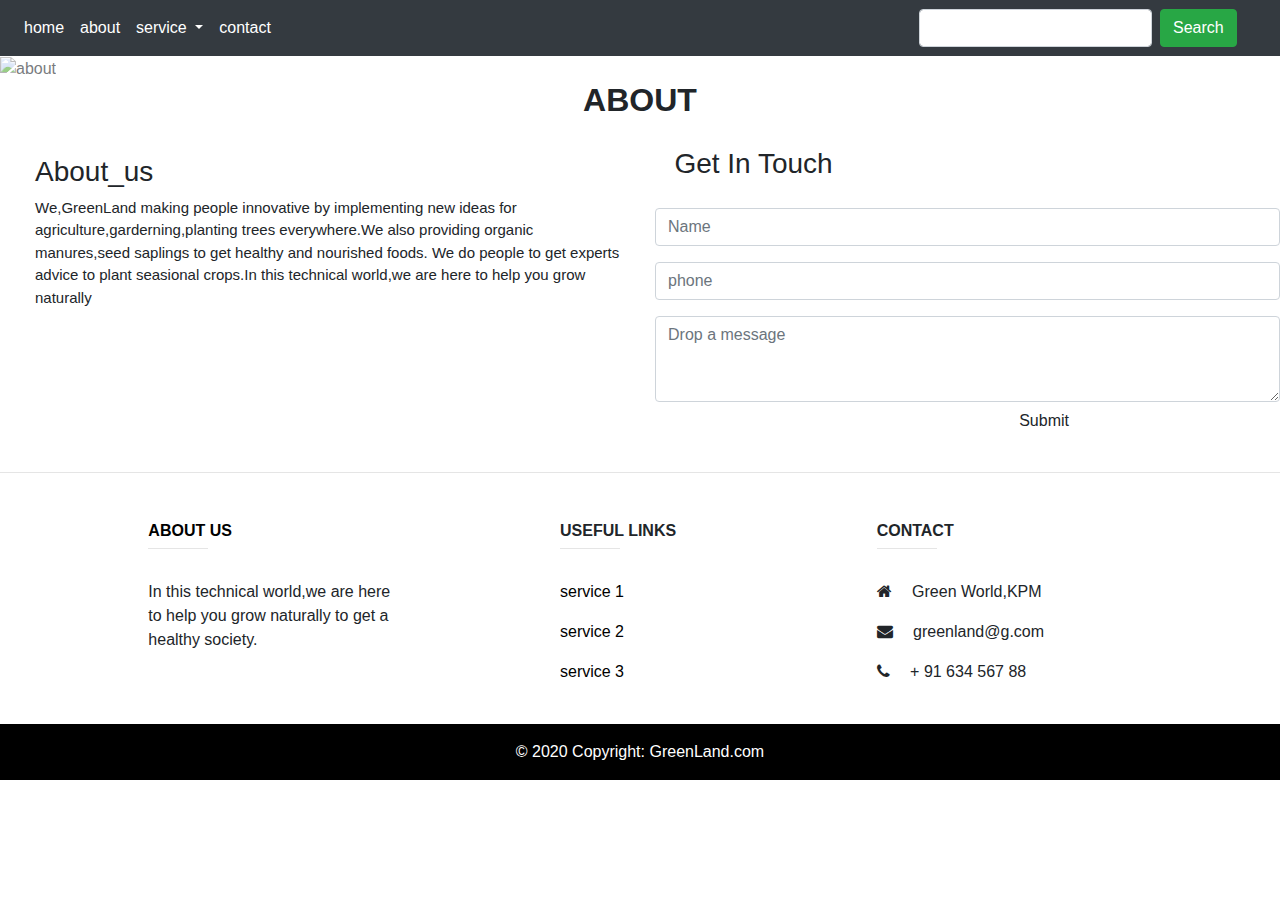
==== about.html @ b57543b6 "Add files via upload" ====
<!DOCTYPE html>
<html lang="en">
<head>
  <title>GreenLand</title>
  <meta charset="utf-8">
  <meta name="viewport" content="width=device-width, initial-scale=1">
  <link rel="stylesheet" href="https://maxcdn.bootstrapcdn.com/bootstrap/4.5.2/css/bootstrap.min.css">
  <script src="https://ajax.googleapis.com/ajax/libs/jquery/3.5.1/jquery.min.js"></script>
  <script src="https://cdnjs.cloudflare.com/ajax/libs/popper.js/1.16.0/umd/popper.min.js"></script>
  <script src="https://maxcdn.bootstrapcdn.com/bootstrap/4.5.2/js/bootstrap.min.js"></script>
  <link rel="stylesheet" href="https://cdnjs.cloudflare.com/ajax/libs/font-awesome/4.7.0/css/font-awesome.min.css">
  <link rel="stylesheet" href="css/style.css">
</head>
<body>

<nav class="navbar navbar-expand-sm bg-dark navbar-dark" id="n1">
  <!-- Brand -->
 <!--<a class="navbar-brand" href="#"><img src="img/logo.png"></a>-->

  <!-- Links -->
  <ul class="navbar-nav">
    <li class="nav-item">
      <a class="nav-link" href="index.html" style="color:white">home</a>
    </li>
    <li class="nav-item">
      <a class="nav-link" href="about.html" style="color:white">about</a>
    </li>

    <!-- Dropdown -->
    <li class="nav-item dropdown">
      <a class="nav-link dropdown-toggle" href="service.html" id="navbardrop" data-toggle="dropdown" style="color:white">
        service
      </a>
      <div class="dropdown-menu">
        <a class="dropdown-item" href="service.html" style="color:white; background-color:black">service 1</a>
        <a class="dropdown-item" href="service.html" style="color:white; background-color:black">service 2</a>
        <a class="dropdown-item" href="service.html" style="color:white; background-color:black">service 3</a>
      </div>
    </li>
	  
    <li class="nav-item">
      <a class="nav-link" href="contact.html" style="color:white">contact</a>
    </li>
  </ul>
  &nbsp;&nbsp;&nbsp;&nbsp;&nbsp;&nbsp;&nbsp;&nbsp;&nbsp;&nbsp;&nbsp;&nbsp;&nbsp;&nbsp;&nbsp;&nbsp;&nbsp;&nbsp;&nbsp;&nbsp;&nbsp;&nbsp;&nbsp;&nbsp;&nbsp;&nbsp;&nbsp;&nbsp;&nbsp;&nbsp;&nbsp;&nbsp;&nbsp;&nbsp;&nbsp;&nbsp;&nbsp;&nbsp;&nbsp;&nbsp;&nbsp;&nbsp;&nbsp;&nbsp;&nbsp;&nbsp;&nbsp;&nbsp;&nbsp;&nbsp;&nbsp;&nbsp;&nbsp;&nbsp;&nbsp;&nbsp;&nbsp;&nbsp;&nbsp;&nbsp;&nbsp;&nbsp;&nbsp;&nbsp;&nbsp;&nbsp;&nbsp;&nbsp;&nbsp;&nbsp;&nbsp;&nbsp;&nbsp;&nbsp;&nbsp;&nbsp;&nbsp;&nbsp;&nbsp;&nbsp;&nbsp;&nbsp;&nbsp;&nbsp;&nbsp;&nbsp;&nbsp;&nbsp;&nbsp;&nbsp;&nbsp;&nbsp;&nbsp;&nbsp;&nbsp;&nbsp;&nbsp;&nbsp;&nbsp;&nbsp;&nbsp;&nbsp;&nbsp;&nbsp;&nbsp;&nbsp;&nbsp;&nbsp;&nbsp;&nbsp;&nbsp;&nbsp;&nbsp;&nbsp;&nbsp;&nbsp;&nbsp;&nbsp;&nbsp;&nbsp;&nbsp;&nbsp;&nbsp;&nbsp;&nbsp;&nbsp;&nbsp;&nbsp;&nbsp;&nbsp;&nbsp;&nbsp;&nbsp;&nbsp;&nbsp;&nbsp;&nbsp;&nbsp;&nbsp;&nbsp;&nbsp;&nbsp;&nbsp;&nbsp;
   <form class="form-inline" action="/action_page.php" >
    <input class="form-control mr-sm-2" type="text" >
    <button class="btn btn-success" type="submit">Search</button>
  </form>
</nav>

<!--img-->
 <div class="abt" >
 <img src="img/abt.png" alt="about" style="width:100%;height:250px;opacity:0.6;" >
 
 
<center><h2 class="txt"><b>ABOUT</b></h2></center>
 
 

</div>     <!--img-->


<!--content-->
<section >

 <div class="row">
    <div class="col-12 col-lg-6">
     <div id="boxx">
	
	 <h3 style="padding-left:35px;padding-top:28px;">About_us</h3>
	 <p style="padding-left:35px;font-size:15px;">We,GreenLand making people innovative by implementing new ideas for agriculture,garderning,planting trees everywhere.We also providing organic manures,seed saplings to get healthy and nourished foods. 
	We do people to get experts advice to plant seasional crops.In this technical world,we are here to help you grow naturally</p>
	 
	 
	
    </div>
	</div>
	
    <div class="col-12 col-lg-6">
	<div id="boxy"> 
	<form action="about.php" method="post">
	<h3 style="padding:19.4px;">Get In Touch</h3>
	<div class="form-group">
      <input type="text" name="n1" class="form-control" id="usr" placeholder="Name">
    </div>
	
	<div class="form-group">
      <input type="text"  name="n2" class="form-control" id="usr" placeholder="phone">
    </div>

	<div class="form-group">
 
  <textarea class="form-control" rows="3" name="n3" id="comment" placeholder="Drop a message"></textarea>&nbsp;&nbsp;&nbsp;&nbsp;&nbsp;&nbsp;&nbsp;&nbsp;&nbsp;&nbsp;&nbsp;&nbsp;&nbsp;&nbsp;&nbsp;&nbsp;&nbsp;&nbsp;&nbsp;&nbsp;&nbsp;&nbsp;&nbsp;&nbsp;&nbsp;&nbsp;&nbsp;&nbsp;&nbsp;&nbsp;&nbsp;&nbsp;&nbsp;&nbsp;&nbsp;&nbsp;&nbsp;&nbsp;&nbsp;&nbsp;&nbsp;&nbsp;&nbsp;&nbsp;&nbsp;&nbsp;&nbsp;&nbsp;&nbsp;&nbsp;&nbsp;&nbsp;&nbsp;&nbsp;&nbsp;&nbsp;&nbsp;&nbsp;&nbsp;&nbsp;&nbsp;&nbsp;&nbsp;&nbsp;&nbsp;&nbsp;&nbsp;&nbsp;&nbsp;&nbsp;&nbsp;&nbsp;&nbsp;&nbsp;&nbsp;&nbsp;&nbsp;&nbsp;
   <button type="submit" class="btn btn-default" >Submit</button>
</div>
    
    </div>
	</form>
  </div>
  </div>
  
  
  





</section>
<hr>

<!-- Footer -->

  
  <!-- Footer Links -->
  <div class="container text-center text-md-left mt-5">

    <!-- Grid row -->
    <div class="row mt-3">

      <!-- Grid column -->
      <div class="col-md-3 col-lg-4 col-xl-3 mx-auto mb-4">

        <!-- Content -->
        <h6 class="text-uppercase font-weight-bold" style="color:black">About Us</h6>
        <hr class="deep-purple accent-2 mb-4 mt-0 d-inline-block mx-auto" style="width: 60px;color:white">
        <p>In this technical world,we are here to help you grow naturally to get a healthy society.</p>

      </div>
      <!-- Grid column -->

      <!-- Grid column -->
      
      <!-- Grid column -->

      <!-- Grid column -->
      <div class="col-md-3 col-lg-2 col-xl-2 mx-auto mb-4">

        <!-- Links -->
        <h6 class="text-uppercase font-weight-bold">Useful links</h6>
        <hr class="deep-purple accent-2 mb-4 mt-0 d-inline-block mx-auto" style="width: 60px;">
        
        <p>
          <a href="service.html" style="color:black ">service 1</a>
        </p>
        <p>
          <a href="service.html" style="color:black">service 2</a>
        </p>
        <p>
          <a href="service.html" style="color:black">service 3</a>
        </p>

      </div>
      <!-- Grid column -->

      <!-- Grid column -->
      <div class="col-md-4 col-lg-3 col-xl-3 mx-auto mb-md-0 mb-4">

        <!-- Links -->
        <h6 class="text-uppercase font-weight-bold">Contact</h6>
        <hr class="deep-purple accent-2 mb-4 mt-0 d-inline-block mx-auto" style="width: 60px;">
        <p>
          <i class="fa fa-home mr-3"></i> Green World,KPM</p>
        <p>
          <i class="fa fa-envelope mr-3"></i> greenland@g.com</p>
        <p>
          <i class="fa fa-phone mr-3"></i> + 91 634 567 88</p>
       
      </div>
      <!-- Grid column -->

    </div>
    <!-- Grid row -->

  </div>
  <!-- Footer Links -->

  <!-- Copyright -->
  <div class="footer-copyright text-center py-3" style="background-color:black;color:white">© 2020 Copyright:
    <a href="index.html" style="color:white"> GreenLand.com</a>
  </div>
  <!-- Copyright -->

</footer>
<!-- Foote





  


</body>
</html>
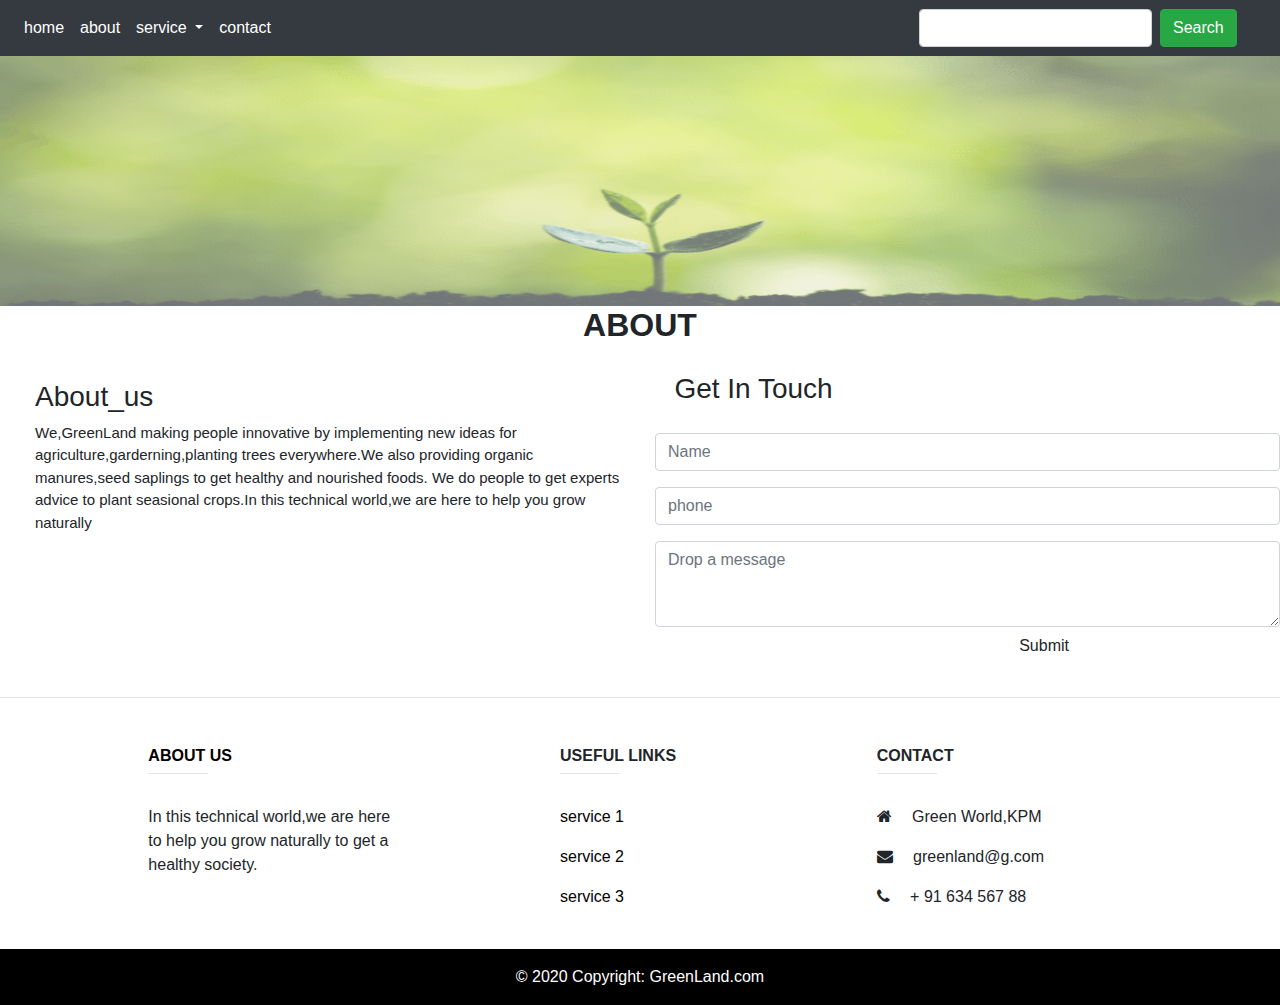
==== commit b213ff2c: "Update about.html" ====
--- a/about.html
+++ b/about.html
@@ -15,7 +15,7 @@
 
 <nav class="navbar navbar-expand-sm bg-dark navbar-dark" id="n1">
   <!-- Brand -->
- <!--<a class="navbar-brand" href="#"><img src="img/logo.png"></a>-->
+ <!--<a class="navbar-brand" href="#"><img src="logo.png"></a>-->
 
   <!-- Links -->
   <ul class="navbar-nav">
@@ -51,7 +51,7 @@
 
 <!--img-->
  <div class="abt" >
- <img src="img/abt.png" alt="about" style="width:100%;height:250px;opacity:0.6;" >
+ <img src="abt.png" alt="about" style="width:100%;height:250px;opacity:0.6;" >
  
  
 <center><h2 class="txt"><b>ABOUT</b></h2></center>
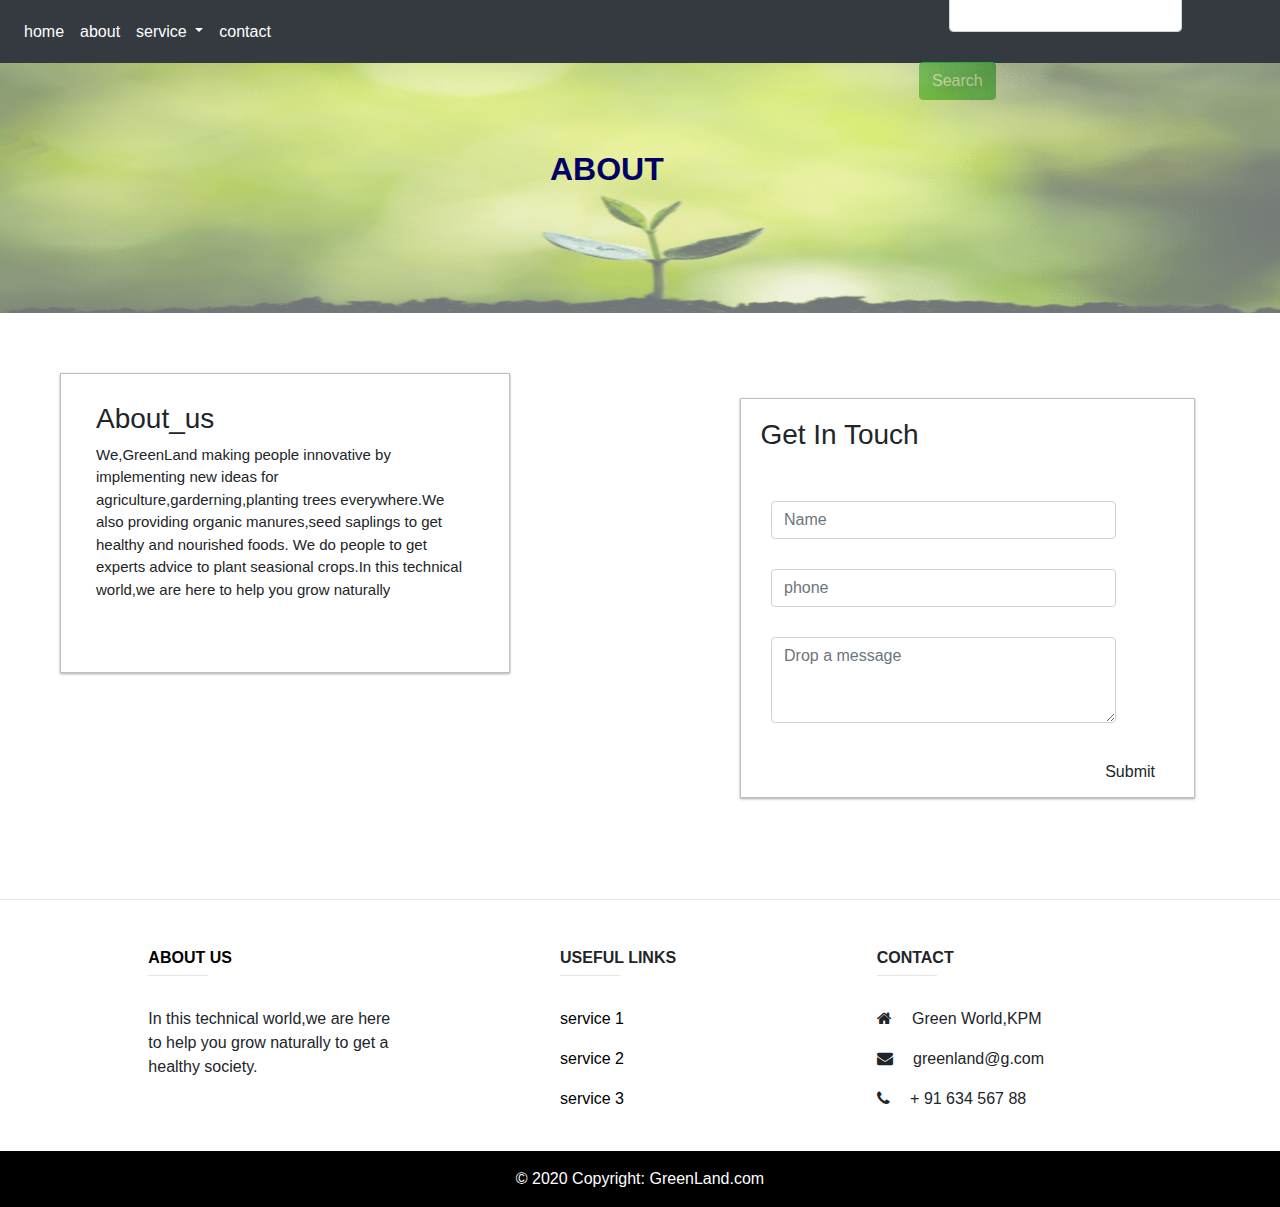
==== commit 0b5e9244: "Update about.html" ====
--- a/about.html
+++ b/about.html
@@ -9,7 +9,7 @@
   <script src="https://cdnjs.cloudflare.com/ajax/libs/popper.js/1.16.0/umd/popper.min.js"></script>
   <script src="https://maxcdn.bootstrapcdn.com/bootstrap/4.5.2/js/bootstrap.min.js"></script>
   <link rel="stylesheet" href="https://cdnjs.cloudflare.com/ajax/libs/font-awesome/4.7.0/css/font-awesome.min.css">
-  <link rel="stylesheet" href="css/style.css">
+  <link rel="stylesheet" href="style.css">
 </head>
 <body>
 
--- a/style.css
+++ b/style.css
@@ -0,0 +1,150 @@
+#n1
+{
+height:63px;
+}  
+  .carousel-inner img {
+    width: 100%;
+height:500PX;
+
+body {
+margin:0;
+padding:0;
+width:100%
+}
+  
+  }
+#demo {
+width: 100%;
+}
+
+#marker {
+background-color:black;
+font-size:43px;
+width:100%;
+height:53px;
+font-family: fantasy;
+color:rgb(154,205,50);
+padding:2px;
+
+
+}
+
+#head {
+margin:10px;
+padding:20px;
+font-family:sanserif;
+}
+
+#box {
+max-width:350px;
+height:400px;
+flooat:left;
+margin:40px;
+
+border: 1px solid #BFBFBF;
+  background-color: white;
+  box-shadow: 10px 10px 5px #aaaaaa;
+
+}
+
+
+
+.sec {
+background-color:rgb(154,205,50);
+width:100%;
+height:500px;
+}
+
+
+
+
+.abt {
+width:100%;
+height:250px;
+
+}
+ 
+
+
+
+.txt {
+position:absolute;
+ top: 150px;
+            left: 550px;
+color:#000066;
+
+
+}
+
+
+#boxx{
+max-width:450px;
+height:300px;
+margin:60px;
+padding-right:45px;
+
+border: 1px solid #BFBFBF;
+  background-color: white;
+ 
+box-shadow: rgba(0, 0, 0, 0.12) 0px 1px 3px, rgba(0, 0, 0, 0.24) 0px 1px 2px;
+
+}
+
+#i {
+max-width:450px;
+height:300px; 
+}
+
+
+
+#boxy {
+max-width:790px;
+height:400px;
+margin:85px;
+
+
+
+border: 1px solid #BFBFBF;
+  background-color: white;
+ 
+box-shadow: rgba(0, 0, 0, 0.12) 0px 1px 3px, rgba(0, 0, 0, 0.24) 0px 1px 2px;
+
+}
+
+
+.form-control {
+
+max-width:345px;
+margin:30px;
+
+
+}
+
+
+
+
+
+
+
+
+
+
+
+
+
+
+
+
+
+
+
+
+
+
+
+
+
+
+
+
+
